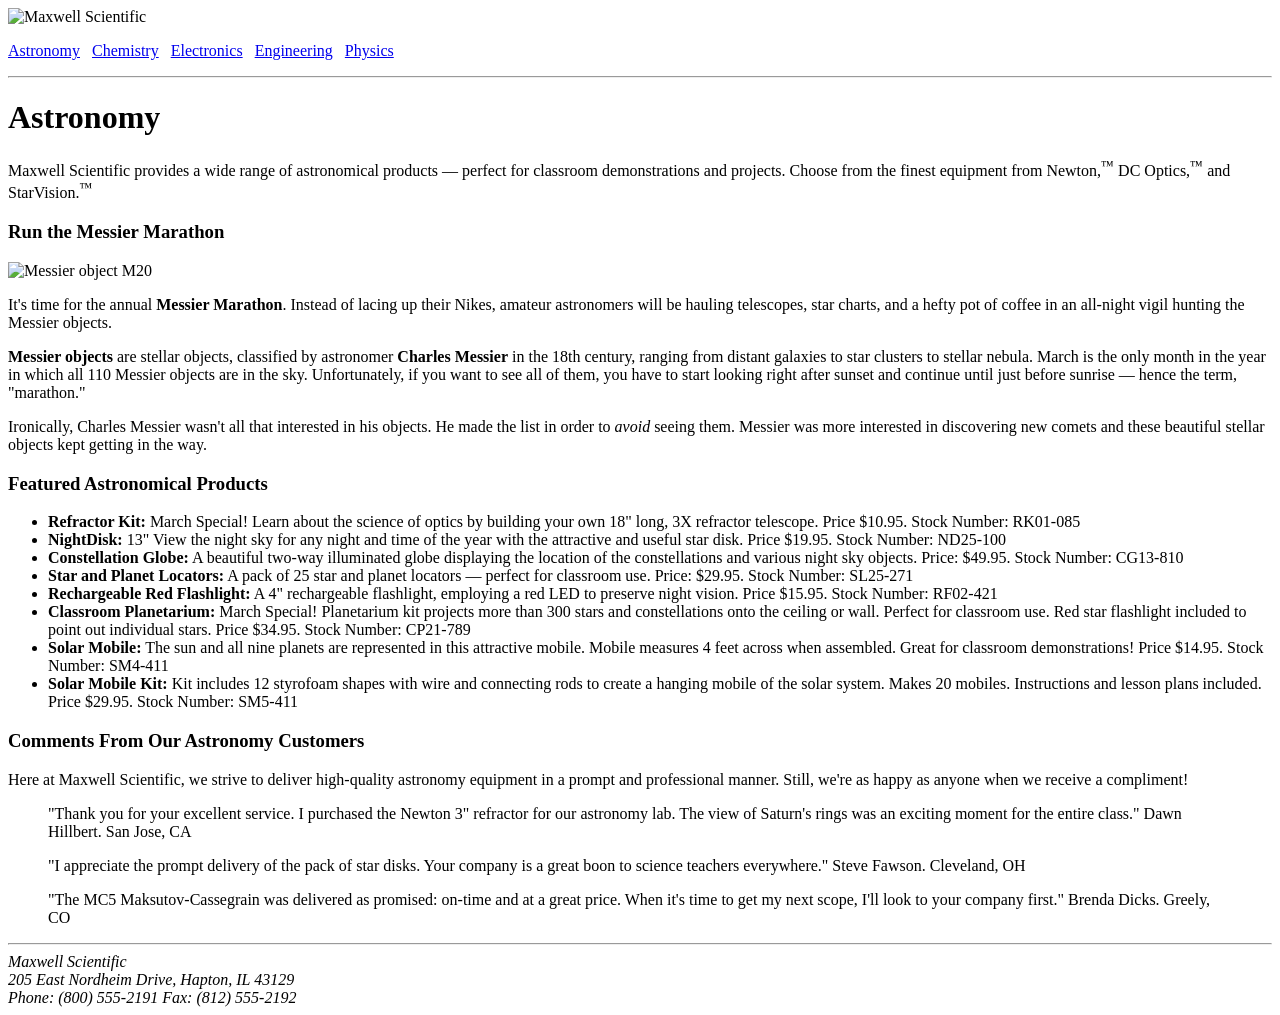
==== ex42/ex42.html @ 5f340a46 "Update code" ====
<!DOCTYPE html>
<html lang="en">
<head>
<meta charset="utf-8">
<title>Maxwell Scientific - Astronomy</title>
<link rel="stylesheet" type="text/css" href="css/ex42.css">
</head>
<body>
<div id="wrapper">

<div class="center">
    <img src="images/MWSLogo.gif" alt="Maxwell Scientific">
    <p>
        <a href="#">Astronomy</a> &nbsp;
        <a href="#">Chemistry</a> &nbsp;
        <a href="#">Electronics</a> &nbsp;
        <a href="#">Engineering</a> &nbsp;
        <a href="#">Physics</a>
    </p>
</div>
<hr>

<h1>Astronomy</h1>
<p>
    Maxwell Scientific provides a wide range of astronomical products &mdash;
    perfect for classroom demonstrations and projects. Choose from the finest
    equipment from Newton,<sup>&trade;</sup> DC Optics,<sup>&trade;</sup> and
    StarVision.<sup>&trade;</sup>
</p>

<div class="Article">
    <h3>Run the Messier Marathon</h3>
    <img src="images/m20.jpg" alt="Messier object M20">
    <p>
        It's time for the annual <b>Messier Marathon</b>. Instead of lacing up
        their Nikes, amateur astronomers will be hauling telescopes, star
        charts, and a hefty pot of coffee in an all-night vigil hunting the
        Messier objects.
    </p>
    <p>
        <b>Messier objects</b> are stellar objects, classified by astronomer
        <b>Charles Messier</b> in the 18th century, ranging from distant
        galaxies to star clusters to stellar nebula. March is the only month
        in the year in which all 110 Messier objects are in the sky.
        Unfortunately, if you want to see all of them, you have to start
        looking right after sunset and continue until just before sunrise
        &mdash; hence the term, "marathon."
    </p>
    <p>
        Ironically, Charles Messier wasn't all that interested in his objects.
        He made the list in order to <i>avoid</i> seeing them. Messier was more
        interested in discovering new comets and these beautiful stellar
        objects kept getting in the way.
    </p>
</div>

<h3>Featured Astronomical Products</h3>
<ul>
    <li><b>Refractor Kit:</b> <span class="Special">March Special!</span>
        Learn about the science of optics by building your own 18" long, 3X
        refractor telescope. Price $10.95. Stock Number: RK01-085</li>
    <li><b>NightDisk:</b> 13" View the night sky for any night and time of the
        year with the attractive and useful star disk. Price $19.95. Stock
        Number: ND25-100</li>
    <li><b>Constellation Globe:</b> A beautiful two-way illuminated globe
        displaying the location of the constellations and various night sky
        objects. Price: $49.95. Stock Number: CG13-810</li>
    <li><b>Star and Planet Locators:</b> A pack of 25 star and planet locators
        &mdash; perfect for classroom use. Price: $29.95. Stock Number:
        SL25-271</li>
    <li><b>Rechargeable Red Flashlight:</b> A 4" rechargeable flashlight,
        employing a red LED to preserve night vision. Price $15.95. Stock
        Number: RF02-421</li>
    <li><b>Classroom Planetarium:</b> <span class="Special">March Special!</span>
        Planetarium kit projects more than 300 stars and constellations onto
        the ceiling or wall. Perfect for classroom use. Red star flashlight
        included to point out individual stars. Price $34.95. Stock Number:
        CP21-789</li>
    <li><b>Solar Mobile:</b> The sun and all nine planets are represented in
        this attractive mobile. Mobile measures 4 feet across when assembled.
        Great for classroom demonstrations! Price $14.95. Stock Number:
        SM4-411</li>
    <li><b>Solar Mobile Kit:</b> Kit includes 12 styrofoam shapes with wire and
        connecting rods to create a hanging mobile of the solar system. Makes
        20 mobiles. Instructions and lesson plans included. Price $29.95.
        Stock Number: SM5-411</li>
</ul>

<h3>Comments From Our Astronomy Customers</h3>
<p>
    Here at Maxwell Scientific, we strive to deliver high-quality astronomy
    equipment in a prompt and professional manner. Still, we're as happy as
    anyone when we receive a compliment!
</p>

<blockquote>
    "Thank you for your excellent service. I purchased the Newton 3" refractor
    for our astronomy lab. The view of Saturn's rings was an exciting moment
    for the entire class." Dawn Hillbert. San Jose, CA
</blockquote>

<blockquote>
    "I appreciate the prompt delivery of the pack of star disks. Your company
    is a great boon to science teachers everywhere." Steve Fawson. Cleveland, OH
</blockquote>

<blockquote>
    "The MC5 Maksutov-Cassegrain was delivered as promised: on-time and at a
    great price. When it's time to get my next scope, I'll look to your
    company first." Brenda Dicks. Greely, CO
</blockquote>

<hr>
<address>
    Maxwell Scientific<br>
    205 East Nordheim Drive, Hapton, IL 43129<br>
    Phone: (800) 555-2191 Fax: (812) 555-2192
</address>

</div>
</body>
</html>
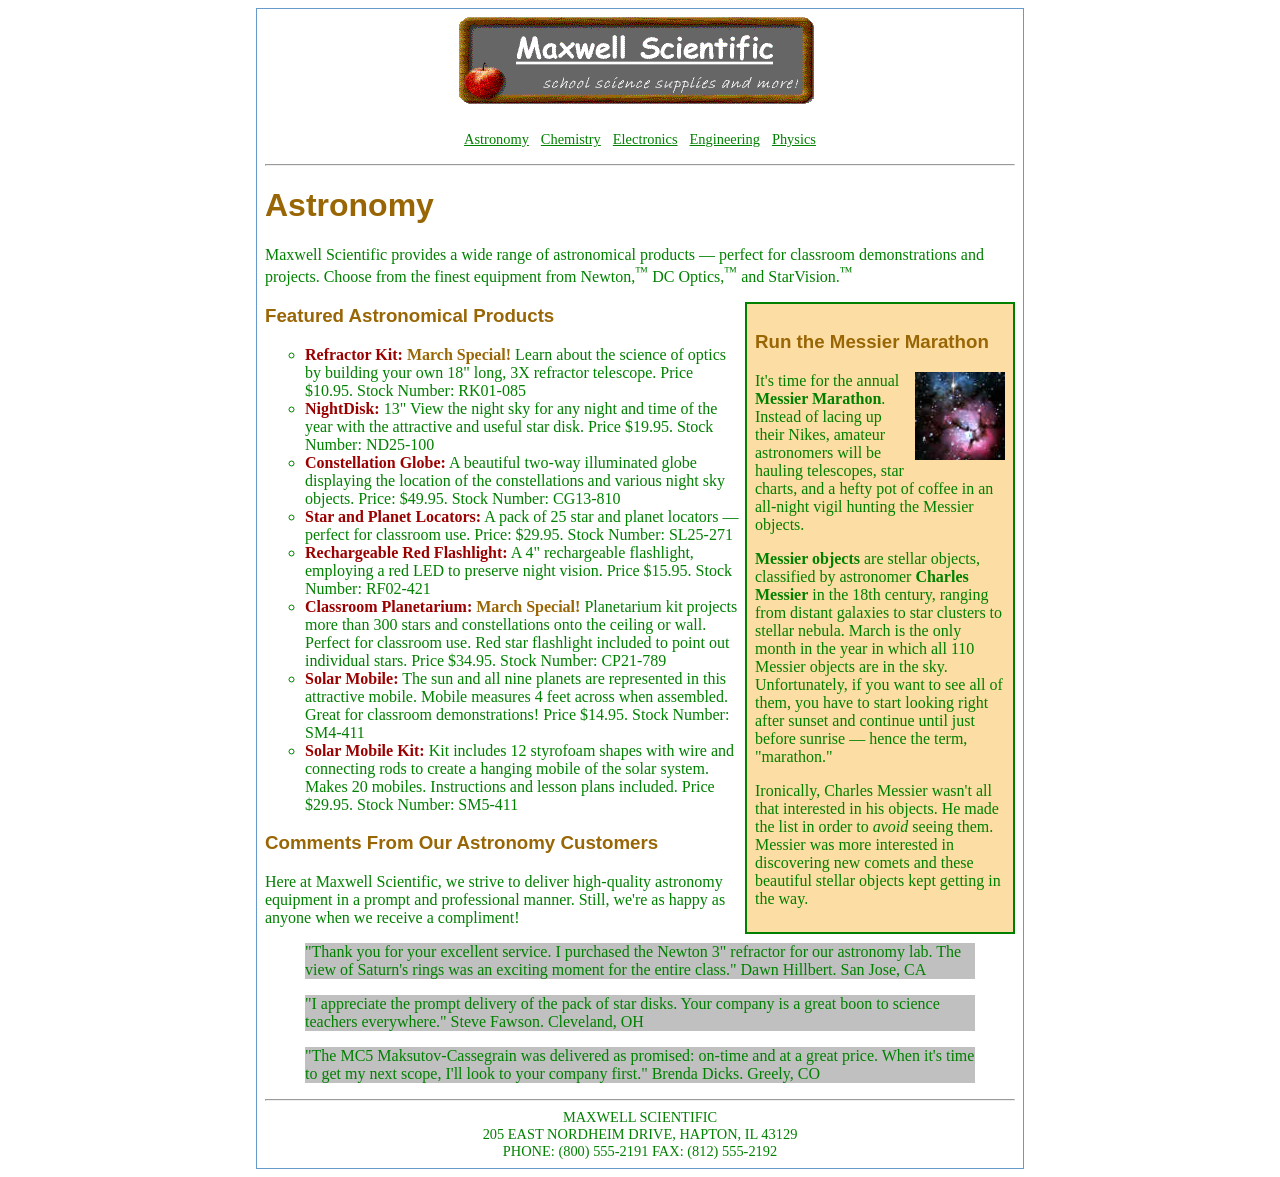
==== commit 1b461521: "update code" ====
--- a/ex42/ex42.html
+++ b/ex42/ex42.html
@@ -3,13 +3,13 @@
 <head>
 <meta charset="utf-8">
 <title>Maxwell Scientific - Astronomy</title>
-<link rel="stylesheet" type="text/css" href="css/ex42.css">
+<link rel="stylesheet" type="text/css" href="../css/ex42.css">
 </head>
 <body>
 <div id="wrapper">
 
 <div class="center">
-    <img src="images/MWSLogo.gif" alt="Maxwell Scientific">
+    <img src="../images/MWSLogo.gif" alt="Maxwell Scientific">
     <p>
         <a href="#">Astronomy</a> &nbsp;
         <a href="#">Chemistry</a> &nbsp;
@@ -30,7 +30,7 @@
 
 <div class="Article">
     <h3>Run the Messier Marathon</h3>
-    <img src="images/m20.jpg" alt="Messier object M20">
+    <img src="../images/m20.jpg" alt="Messier object M20">
     <p>
         It's time for the annual <b>Messier Marathon</b>. Instead of lacing up
         their Nikes, amateur astronomers will be hauling telescopes, star
--- a/css/ex42.css
+++ b/css/ex42.css
@@ -0,0 +1,71 @@
+BODY {
+    color: green;
+    background: white;
+}
+
+H1, H2, H3, H4, H5, H6 {
+    font-family: Arial, Helvetica, sans-serif;
+    color: rgb(153, 102, 6);  
+}
+
+ADDRESS {
+    font-size: 0.9em;
+    font-style: normal;
+    text-align: center;
+    text-transform: uppercase;
+}
+
+BLOCKQUOTE {
+    background-color: silver;
+}
+
+UL {
+    list-style: circle url(images/Apple.jpg) outside;
+}
+
+UL B {
+    color: rgb(155, 0, 0);
+}
+
+A {
+    font-size: 0.9em;
+    color: green;
+}
+
+A:hover {
+    color: red;
+    text-transform: uppercase;
+    font-weight: bold;
+}
+
+.Special {
+    color: rgb(153, 102, 6);
+    font-weight: bold;
+}
+
+DIV.Article {
+    padding: 0.5em;
+    border-style: solid;
+    border-width: 2px;
+    background-color: rgb(252, 221, 163);
+    width: 250px;
+    float: right;
+}
+
+.center {
+    text-align: center;
+}
+
+DIV.Article IMG {
+    float: right;
+    width: 90px;
+    margin: 0 0 0.5em 0.5em;
+}
+
+#wrapper {
+    width: 750px;
+    margin: 0 auto;
+    padding: 0.5em;
+    border: 1px solid rgb(102, 153, 204);
+    overflow: auto;
+}
